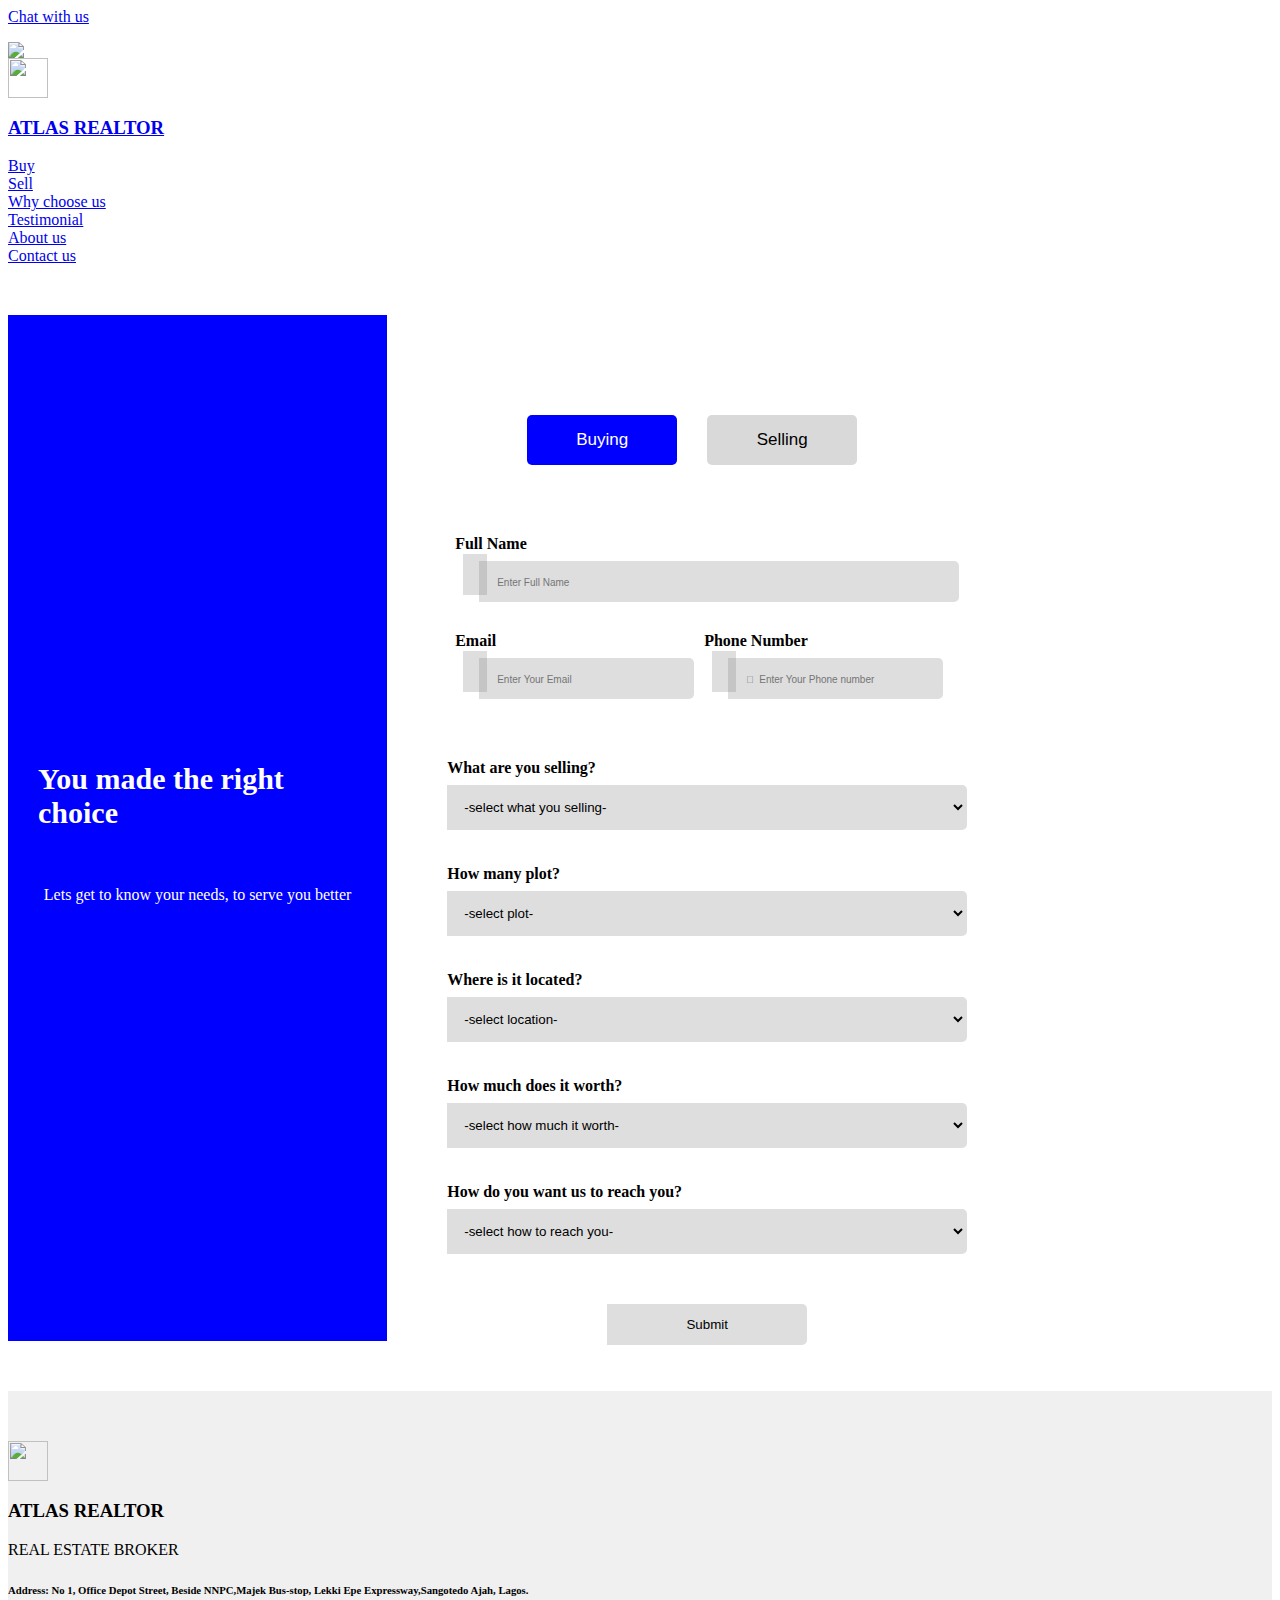
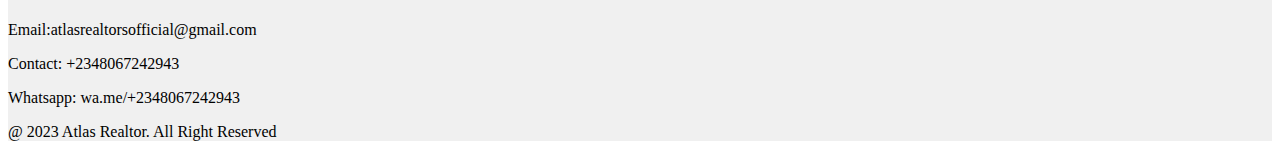
==== buy.html @ c1ed916a "Update buy.html" ====
<html>
    <head>
        <meta charset="UTF-8">
  <meta http-equiv="X-UA-Compatible" content="IE=edge">
  <meta name="viewport" content="width=device-width, initial-scale=1.0">
        <title>
    Atlas Real Estate Management Company
        </title>
        <link rel="icon" type="image/png" href="/assets/images/logo.PNG">
        <link rel="preconnect" href="https://fonts.googleapis.com">
<link rel="preconnect" href="https://fonts.gstatic.com" crossorigin>
<link href="https://fonts.googleapis.com/css2?family=Satisfy&display=swap" rel="stylesheet">
        <link rel="stylesheet" href="https://cdnjs.cloudflare.com/ajax/libs/font-awesome/6.1.2/css/all.min.css" 
        integrity="sha512-1sCRPdkRXhBV2PBLUdRb4tMg1w2YPf37qatUFeS7zlBy7jJI8Lf4VHwWfZZfpXtYSLy85pkm9GaYVYMfw5BC1A=="
         crossorigin="anonymous" 
        referrerpolicy="no-referrer" />
        <link href="assets/css/style.css" rel="stylesheet" type="text/css">
        <link rel="stylesheet" href="path/to/font-awesome/css/font-awesome.min.css">
        <link rel="preconnect" href="https://fonts.googleapis.com">
        <link rel="preconnect" href="https://fonts.gstatic.com" crossorigin>
        <link
          href="https://fonts.googleapis.com/css2?family=Monoton&family=Rubik:wght@300;400;500;600;700;800;900&display=swap"
          rel="stylesheet">
      
    <!--============ Boxicons ===============-->
    <link href='https://unpkg.com/boxicons@2.1.4/css/boxicons.min.css' rel='stylesheet'>



    </head>
    <body>




        <div class="chat">
            <a href="#"> <p class="chat-text">Chat with us</p></a>
              <a href="#"><img class="whatsapp-img" src="assets/images/whatsapp-icon-logo-8CA4FB831E-seeklogo.com.png" ></a>
          </div>  
        
          <div  class="scrollTop"><i class="fa-solid fa-chevron-up"></i></div>


<header>

  <a href="index.html"> <div class="logo-card">
    <img src="assets/images/logo.PNG" width="40">
<h3>ATLAS REALTOR</h3>
     </div> </a>


        

         <div class="menu-btns">
            <i class="fa-solid fa-bars open" width="50"></i>
             <i id="close" class="fa-solid fa-xmark hide" width="50"></i> 
           </div>
    
    
           <div id="menu-bar" class="slide">

            <div class="nav-link-card">
      
           
              <div class="nav-link">  <a href="buy.html">Buy</a></div>
             
              <div class="nav-link">  <a href="sell.html">Sell</a></div>
       
              <div class="nav-link">  <a href="index.html#services">Why choose us</a></div>

            <div class="nav-link">  <a href="index.html#testimonials">Testimonial</a></div>

            <div class="nav-link">  <a href="index.html#about">About us</a></div>
           
            <div  id="special-btn" class="nav-link"><a href="buy.html">Contact us</a></div>
          
            </div>
    

    </div>
    </header>
<section>

  <div class="contact-head">
<h2>You made the right choice</h2>
<p>Lets get to know your needs, to serve you better</p>

  </div>


<div class="form-container">

<div class="buy-sell-card">
  <button  class="buy-btn-form">Buying</button>
  <button id="submit-btn" class="sell-btn-form"><a href="sell.html">Selling</a></button>
  <div id="preloader">
    <div id="loader"></div>
  </div>
  
</div>




<form action="https://formsubmit.co/contactatlasrealtor@gmail.com" method="POST">
<input type="hidden" name="_subject" value="A CUSTOMER HAS A MESSAGE FOR YOU">
<input type="hidden" name="_next" value="https://atlsrealtors.com/thankyoucontact.html">


  <div class="personal-info-card">
   
  <div>
    <label for="name">Full Name</label><br><br>
     <i class="fa fa-user"></i>
<input type="text" name="FName" id="full-name"  placeholder="Enter Full Name" required>
   
  </div>

<div class="mail-phone-card">

  <div>
    <label for="email">Email</label><br><br>
 <i class="fa fa-envelope"></i>
<input type="text" name="Email"  id="Email" placeholder="Enter Your Email"  required>

  </div>

<div>
  <label for="name">Phone Number</label><br><br>
    <i class="fa fa-phone"></i>
    <input type="text" name="number" class="font-awesome"  id="number" placeholder="&#xf0e0;  Enter Your Phone number"  required>
</div>

</div>

  </div>

<div class="form-select-card">

  <div>
    <label for="what are you selling">What are you selling?</label><br><br>
    <select name="what-selling" class="what-selling">
        <option value="selection">-select what you selling-</option>
        <option value="land">Land</option>
        <option value="property">Property</option>
        <option value="land/property">Land/Property</option>
      </select>
        </div>

        <div>
          <label for="plot">How many plot?</label><br><br>
          <select name="plot" class="plot">
              <option value="selection">-select plot-</option>
              <option value="one-plot">One plot</option>
              <option value="two-plot">Two plots</option>
              <option value="one-acre">One acre</option>
              <option value="other">Other</option>
            </select>
              </div>


              <div>
                <label for="location">Where is it located?</label><br><br>
                <select name="location" class="location">
                    <option value="selection">-select location-</option>
                    <option value="lagos">Lagos</option>
                    <option value="abuja">Abuja</option>
                    <option value="ogun">Ogun</option>
                    <option value="other">Other</option>
                   
                  </select>
                    </div>


                    <div>
                      <label for="worth">How much does it worth?</label><br><br>
                      <select name="worth" class="worth">
                          <option value="selection">-select how much it worth-</option>
                          <option value="500k or less">500K 0r less</option>
                          <option value="N500K-N2.5M">N500K - N2.5M</option>
                          <option value="N2.5K-N7.5M">N2.5K - N7.5M</option>
                          <option value="Other">Other</option>
                        
                        </select>
                          </div>


                                <div>
                                  <label for="reach you">How do you want us to reach you?</label><br><br>
                                  <select name="reach-you" class="reach-you">
                                      <option value="selection">-select how to reach you-</option>
                                      <option value="phone">Phone</option>
                                      <option value="email">Email</option>
                                      <option value="both">Both</option>
                                      
                                    </select>
                                      </div>
            
        

            
</div> 
              <input type="submit" value="Submit" />


</form>

</div>
</section>

 
<footer>

    <div class="foot-mother">
<div class="foot-right">
    <div class="foot-logo-card">

      <img src="assets/images/logo.PNG" width="40">

        <span>
         <h3>ATLAS REALTOR</h3>
        <p>REAL ESTATE BROKER</p>
      </span>
    
    </div>

        <h6>Address: No 1, Office Depot Street, Beside NNPC,Majek Bus-stop, Lekki Epe Expressway,Sangotedo Ajah, Lagos.</h6>
  
</div>

    <div class="foot-contact-card">
        <p>Email:atlasrealtorsofficial@gmail.com</p>
        <p>Contact: +2348067242943</p>
        <p>Whatsapp: wa.me/+2348067242943</p>
        <span>
          <i class="fa-brands fa-square-instagram"></i>
          <i class="fa-brands fa-facebook"></i>
        </span>
    </div>

    </div>
<p class="copyright">@ 2023 Atlas Realtor. All Right Reserved</p>
</footer>


<style>

  

:root {
	--color-bg:#0073E3;
	--color-light-blue: #B0D7FD;
	--color-lighter-blue: #DEEBF8;
	--color-grey: #D9D9D9;
	--color-light-grey: #A7A9AB;
	--color-white:white;
	--color-black: #161B1F;

	--box-shadow: 0px 4px 15px 5px rgba(0, 0, 0, 0.05);
  }
  


*{
  box-sizing: border-box;
}



section{
  padding:50px 0 50px 0;
}

.contact-head{
background-color:blue;
padding:50px 30px 50px 30px;
color:white;
display:flex;
flex-direction: column;
justify-content: center;
align-items: center;
}

.contact-head p{

padding:15px 0 0 0;

}

.contact-head h2{

font-size: 30px;

}


.buy-sell-card{
display:flex;
justify-content: space-between;
padding:50px 30px 20px 30px;
align-items: center;
gap:30px;
}

.buy-sell-card a{
text-decoration: none;
}




.buy-sell-card button{
border:1px solid rgba(0, 0, 0, 0);
width:150px;
text-align: center;
height: 50px;
color:white;
border-radius: 5px;
font-size: 17px;
}

.buy-btn-form{
background-color:blue;

}

.sell-btn-form{
background-color:var(--color-grey);

}

.buy-btn-form a, .sell-btn-form a{
  font-size: 17px;
color:white;
}


.sell-btn-form a{
color:black;
}

.sell-btn-form:hover{
  background-color: blue;

}

.sell-btn-form a:hover{
  background-color: blue;
color:white;
}


form{
padding:20px 0 20px 0;
display:flex;
flex-direction: column;
justify-content: center;
align-items: center;
}


form label{
  font-weight: bold;
}




input[type=text], select{
  width:280;
 padding: 12px;
  position:relative;
  top:-10px;
  background-color:rgba(128, 128, 128, 0.26);
  border:1px solid #cccccc00;
  border-top-left-radius: 0;
  border-bottom-left-radius: 0;
  border-top-right-radius: 5px;
  border-bottom-right-radius: 5px;
  resize: vertical;
  display:inline-block;
}




input[type=submit]{
  width:320;
 padding: 12px;
  position:relative;
  top:20px;
  background-color:rgba(128, 128, 128, 0.26);
  border:1px solid #cccccc00;
  border-top-left-radius: 0;
  border-bottom-left-radius: 0;
  border-top-right-radius: 5px;
  border-bottom-right-radius: 5px;
  resize: vertical;
  display:inline-block;
  
}


input::placeholder{
position:relative;
left:5px;
font-size:10px;
}




.form-select-card{
display:flex;
flex-direction: column;
padding-top:10px;
gap:25px;
}




.personal-info-card div{
padding-bottom:20px;
}

.personal-info-card div i{
min-width:40px;
text-align: center;
color:blue;
padding:12px;
background-color:rgba(128, 128, 128, 0.26);
position:relative;
top:-8px;
left:4px;


}




select {
  width:320px;
  height:45px;
  padding:10px;
position:relative;
top:-10px;
}

label{
padding-bottom:10px;
}


footer{
  padding-top:50px;
  background-color:rgba(128, 128, 128, 0.116);
}


/* MEDIA QUERY */


@media (min-width: 768px) {

  .buy-sell-card{
display:flex;
justify-content: center;
align-items: center;
padding:50px 30px 20px 30px;
}

.buy-sell-card span{
border:1px solid rgba(0, 0, 0, 0);
width:140px;
text-align: center;
line-height:2.5;
}

input[type=text], select{
  width:480;
 padding: 12px;
  position:relative;
  top:-10px;
  background-color:rgba(128, 128, 128, 0.26);
  border:1px solid #cccccc00;
  border-top-left-radius: 0;
  border-bottom-left-radius: 0;
  border-top-right-radius: 5px;
  border-bottom-right-radius: 5px;
  resize: vertical;
  display:inline-block;
}




input[type=submit]{
  width:200;
 padding: 12px;
  position:relative;
  top:40px;
  background-color:rgba(128, 128, 128, 0.26);
  border:1px solid #cccccc00;
  border-top-left-radius: 0;
  border-bottom-left-radius: 0;
  border-top-right-radius: 5px;
  border-bottom-right-radius: 5px;
  resize: vertical;
  display:inline-block;
  
}


.mail-phone-card{
display:flex;
gap:10px;
}



.mail-phone-card input{
width:215px;
}

select {
  width:520px;
 
}

}

@media (min-width: 1024px) {

 section{
  display:flex;
gap:60px;
 

 }


.contact-head{
background-color:blue;
padding:50px 30px 50px 30px;
color:white;
display:flex;
flex-direction: column;
justify-content: center;
align-items: center;
width:30%;
}


.contact-head p,h1{
position:relative;


}
.form-container{
justify-content: center;
}

.buy-sell-card{
  padding-bottom:50px;
  padding-top:100px;
}




}



@media (min-width: 1321px) {

  input[type=text], select{
  width:680;
 padding: 12px;
  position:relative;
  top:-10px;
  background-color:rgba(128, 128, 128, 0.26);
  border:1px solid #cccccc00;
  border-top-left-radius: 0;
  border-bottom-left-radius: 0;
  border-top-right-radius: 5px;
  border-bottom-right-radius: 5px;
  resize: vertical;
  display:inline-block;
}




input[type=submit]{
  width:200;
 padding: 12px;
  position:relative;
  top:40px;
  background-color:rgba(128, 128, 128, 0.26);
  border:1px solid #cccccc00;
  border-top-left-radius: 0;
  border-bottom-left-radius: 0;
  border-top-right-radius: 5px;
  border-bottom-right-radius: 5px;
  resize: vertical;
  display:inline-block;
  
}

.mail-phone-card input{
width:315px;
}

select {
  width:720px;
 
}



}

</style>

<script>
  /*PRELOADER */
const submitBtn = document.getElementById('submit-btn'); 
const preloader = document.getElementById('preloader'); 

submitBtn.addEventListener('click', () => {
 preloader.style.display = 'block'; 

// show the preloader // call your API or perform any time-consuming operation here
setTimeout(function()
{ preloader.style.display = 'none';
// hide the preloader
}, 5000); // simulate a 5-second delay
});

/*PRELOADER */
</script>

 <script src="assets/js/main.js"></script>
    </body>
</html>
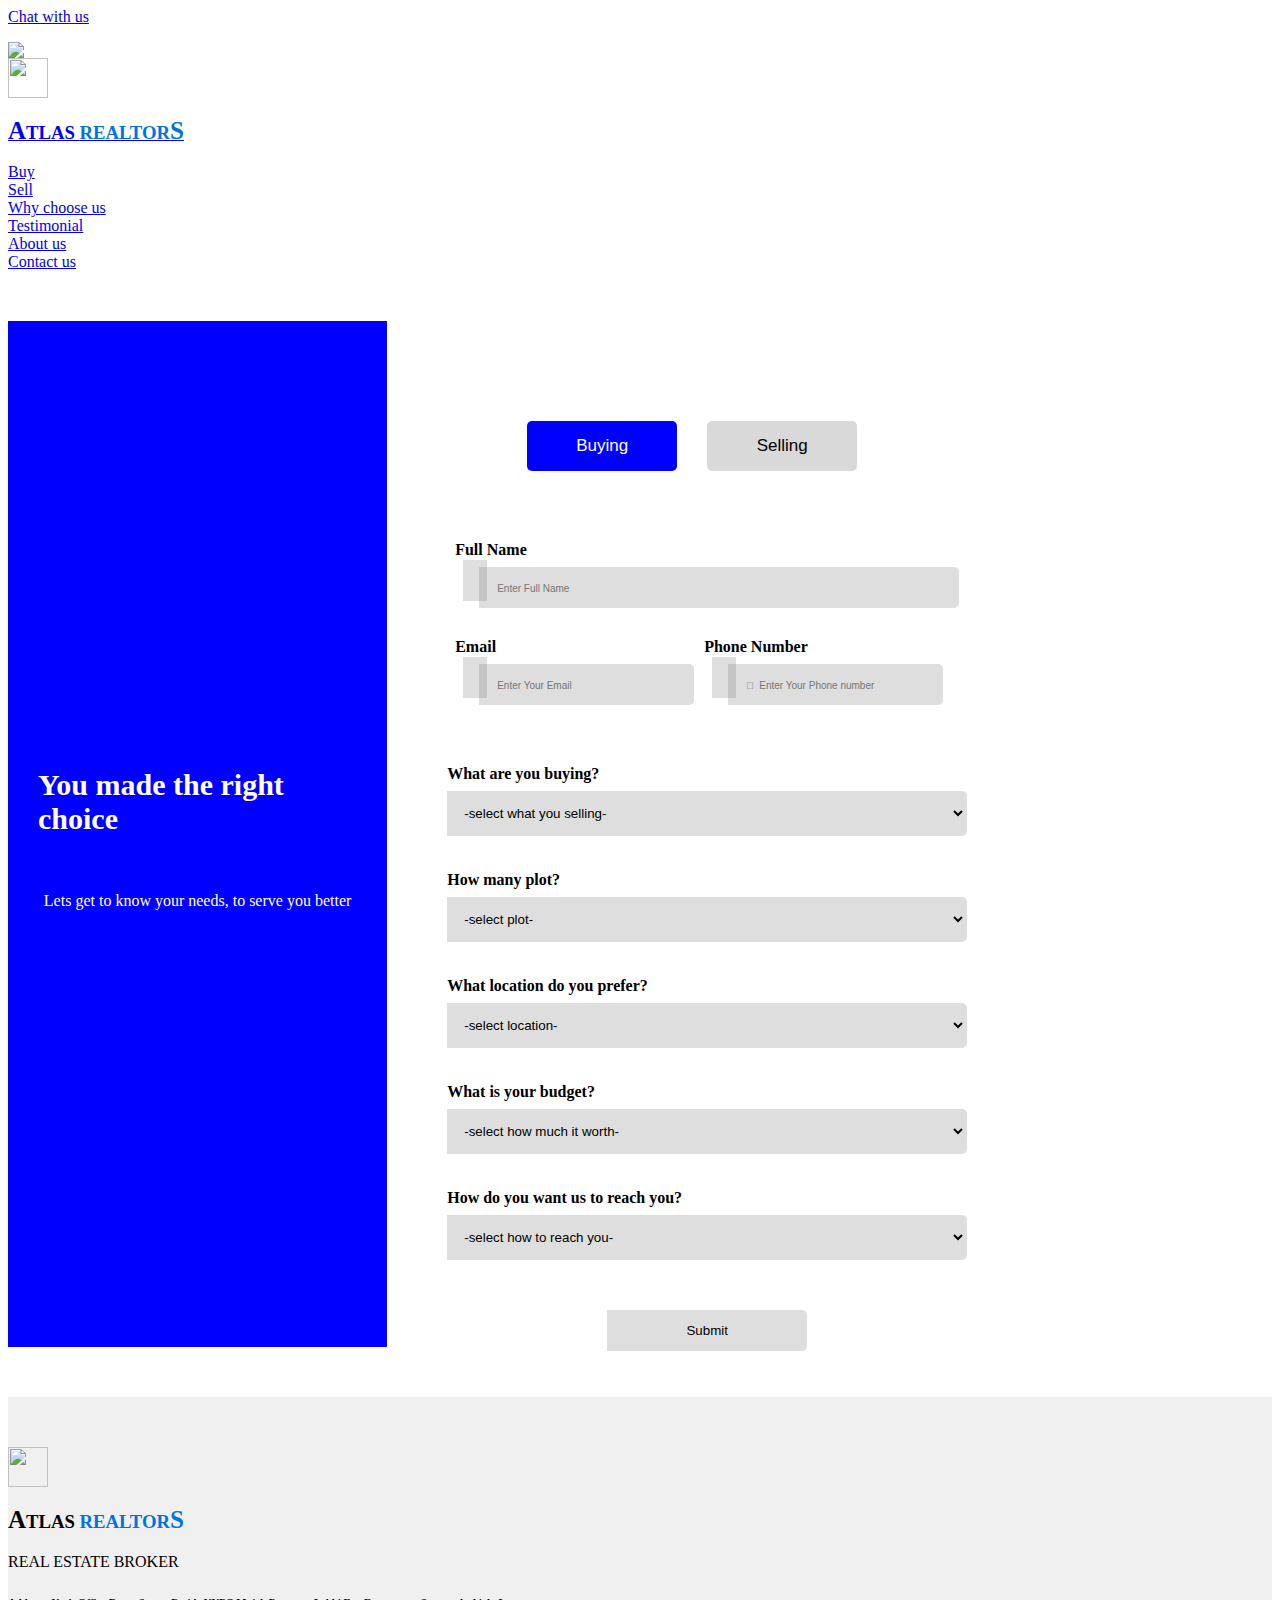
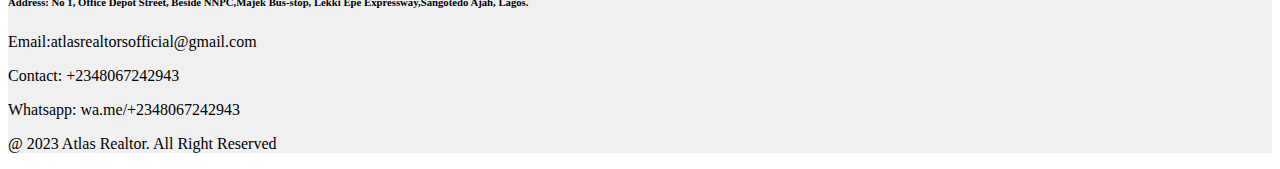
==== commit 0ac5cfb4: "Update buy.html" ====
--- a/buy.html
+++ b/buy.html
@@ -45,7 +45,7 @@
 
   <a href="index.html"> <div class="logo-card">
     <img src="assets/images/logo.PNG" width="40">
-<h3>ATLAS REALTOR</h3>
+    <h3><span style="font-size: 25PX;">A</span>TLAS <span style="color: #0073E3;">REALTOR<span style="font-size: 25PX;">S</span></span></h3>
      </div> </a>
 
 
@@ -102,9 +102,7 @@
 
 
 
-<form action="https://formsubmit.co/contactatlasrealtor@gmail.com" method="POST">
-<input type="hidden" name="_subject" value="A CUSTOMER HAS A MESSAGE FOR YOU">
-<input type="hidden" name="_next" value="https://atlsrealtors.com/thankyoucontact.html">
+<form action="">
 
 
   <div class="personal-info-card">
@@ -138,7 +136,7 @@
 <div class="form-select-card">
 
   <div>
-    <label for="what are you selling">What are you selling?</label><br><br>
+    <label for="what are you selling">What are you buying?</label><br><br>
     <select name="what-selling" class="what-selling">
         <option value="selection">-select what you selling-</option>
         <option value="land">Land</option>
@@ -160,7 +158,7 @@
 
 
               <div>
-                <label for="location">Where is it located?</label><br><br>
+                <label for="location">What location do you prefer?</label><br><br>
                 <select name="location" class="location">
                     <option value="selection">-select location-</option>
                     <option value="lagos">Lagos</option>
@@ -173,7 +171,7 @@
 
 
                     <div>
-                      <label for="worth">How much does it worth?</label><br><br>
+                      <label for="worth">What is your budget?</label><br><br>
                       <select name="worth" class="worth">
                           <option value="selection">-select how much it worth-</option>
                           <option value="500k or less">500K 0r less</option>
@@ -218,7 +216,7 @@
       <img src="assets/images/logo.PNG" width="40">
 
         <span>
-         <h3>ATLAS REALTOR</h3>
+          <h3><span style="font-size: 25PX;">A</span>TLAS <span style="color: #0073E3;">REALTOR<span style="font-size: 25PX;">S</span></span></h3>
         <p>REAL ESTATE BROKER</p>
       </span>
     
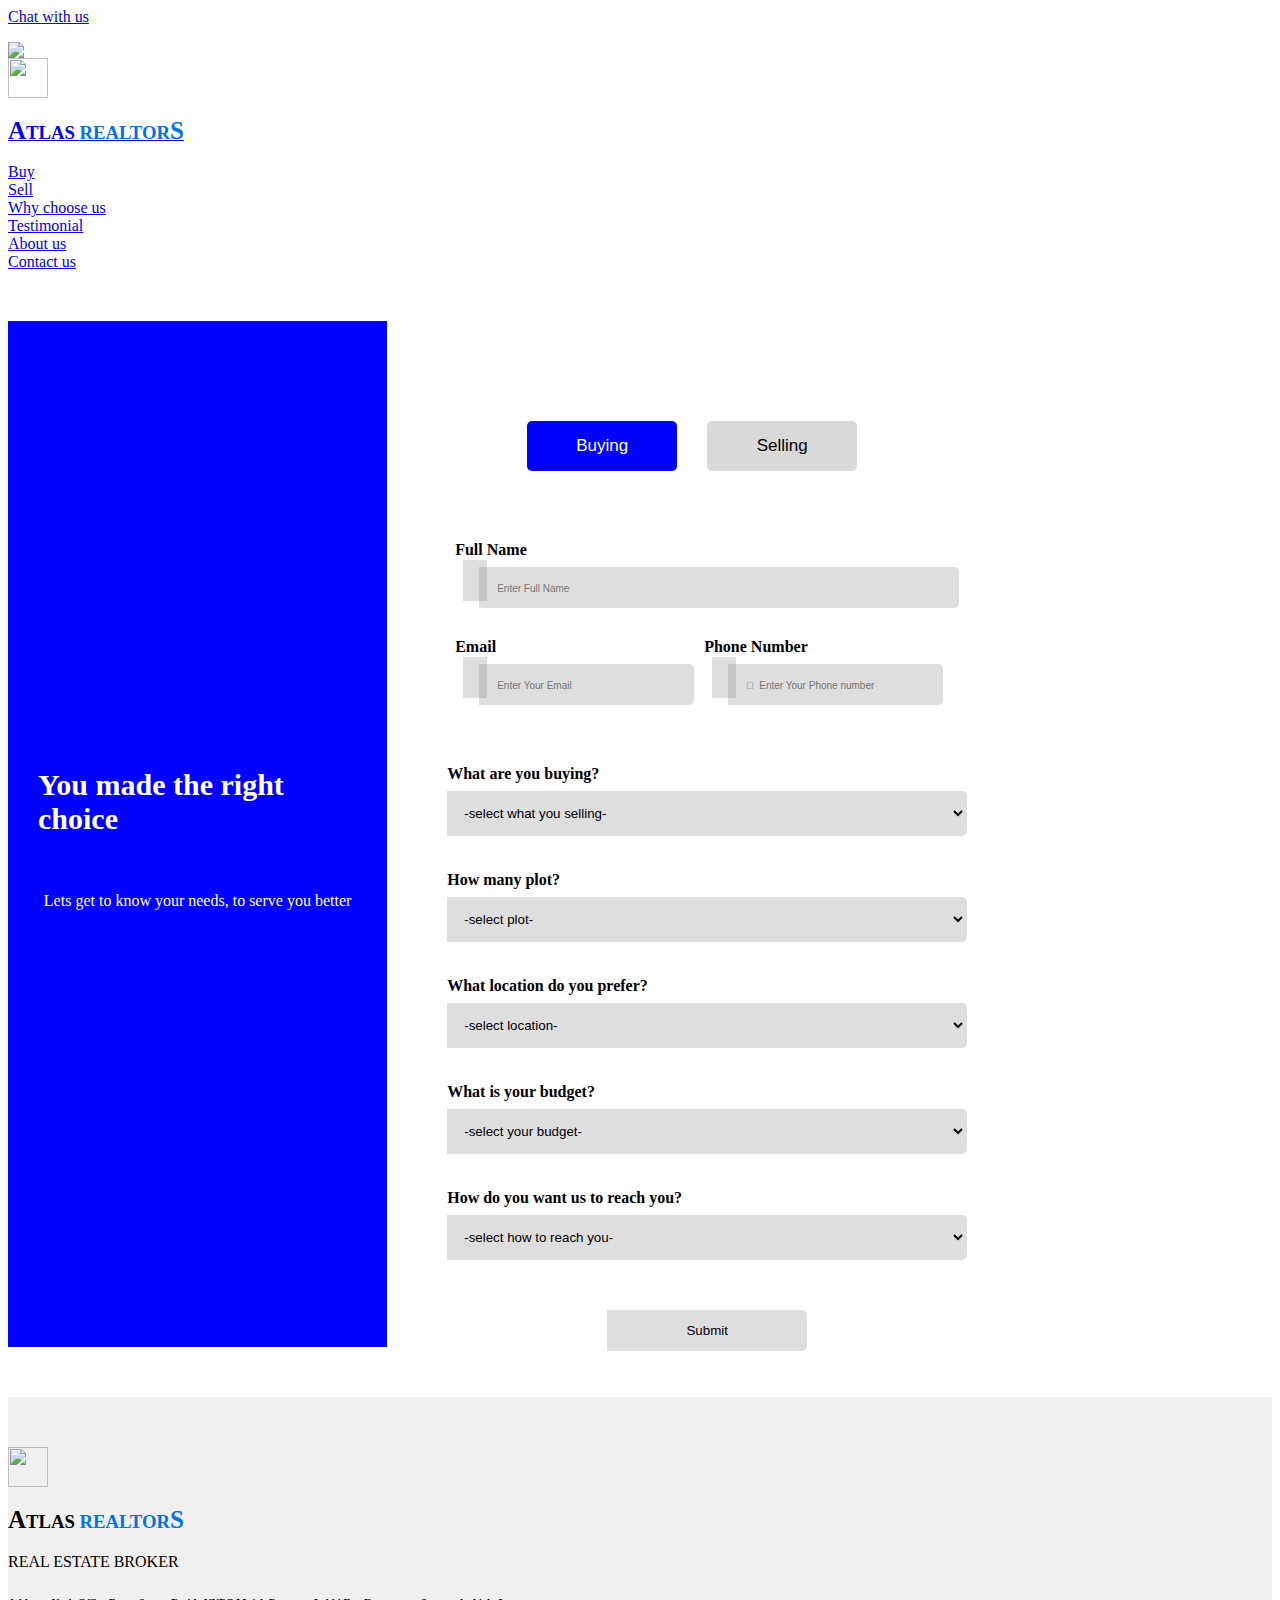
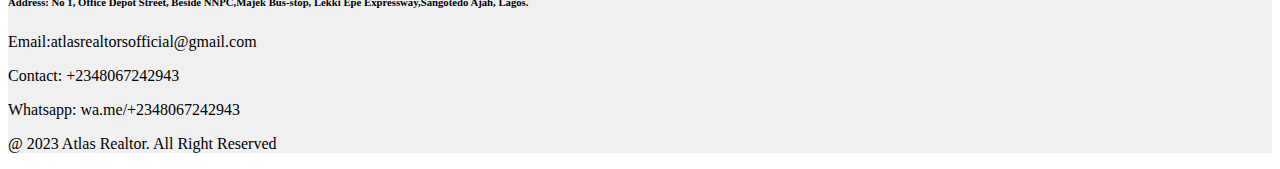
==== commit 5a7d1515: "Update buy.html" ====
--- a/buy.html
+++ b/buy.html
@@ -102,8 +102,8 @@
 
 
 
-<form action="">
-
+ <form action="https://formsubmit.co/contactatlasrealtor@gmail.com" method="POST">
+<input type="hidden" name="_subject" value="A CUSTOMER JUST FILLED THE BUY FORM ">
 
   <div class="personal-info-card">
    
@@ -173,7 +173,7 @@
                     <div>
                       <label for="worth">What is your budget?</label><br><br>
                       <select name="worth" class="worth">
-                          <option value="selection">-select how much it worth-</option>
+                          <option value="selection">-select your budget-</option>
                           <option value="500k or less">500K 0r less</option>
                           <option value="N500K-N2.5M">N500K - N2.5M</option>
                           <option value="N2.5K-N7.5M">N2.5K - N7.5M</option>
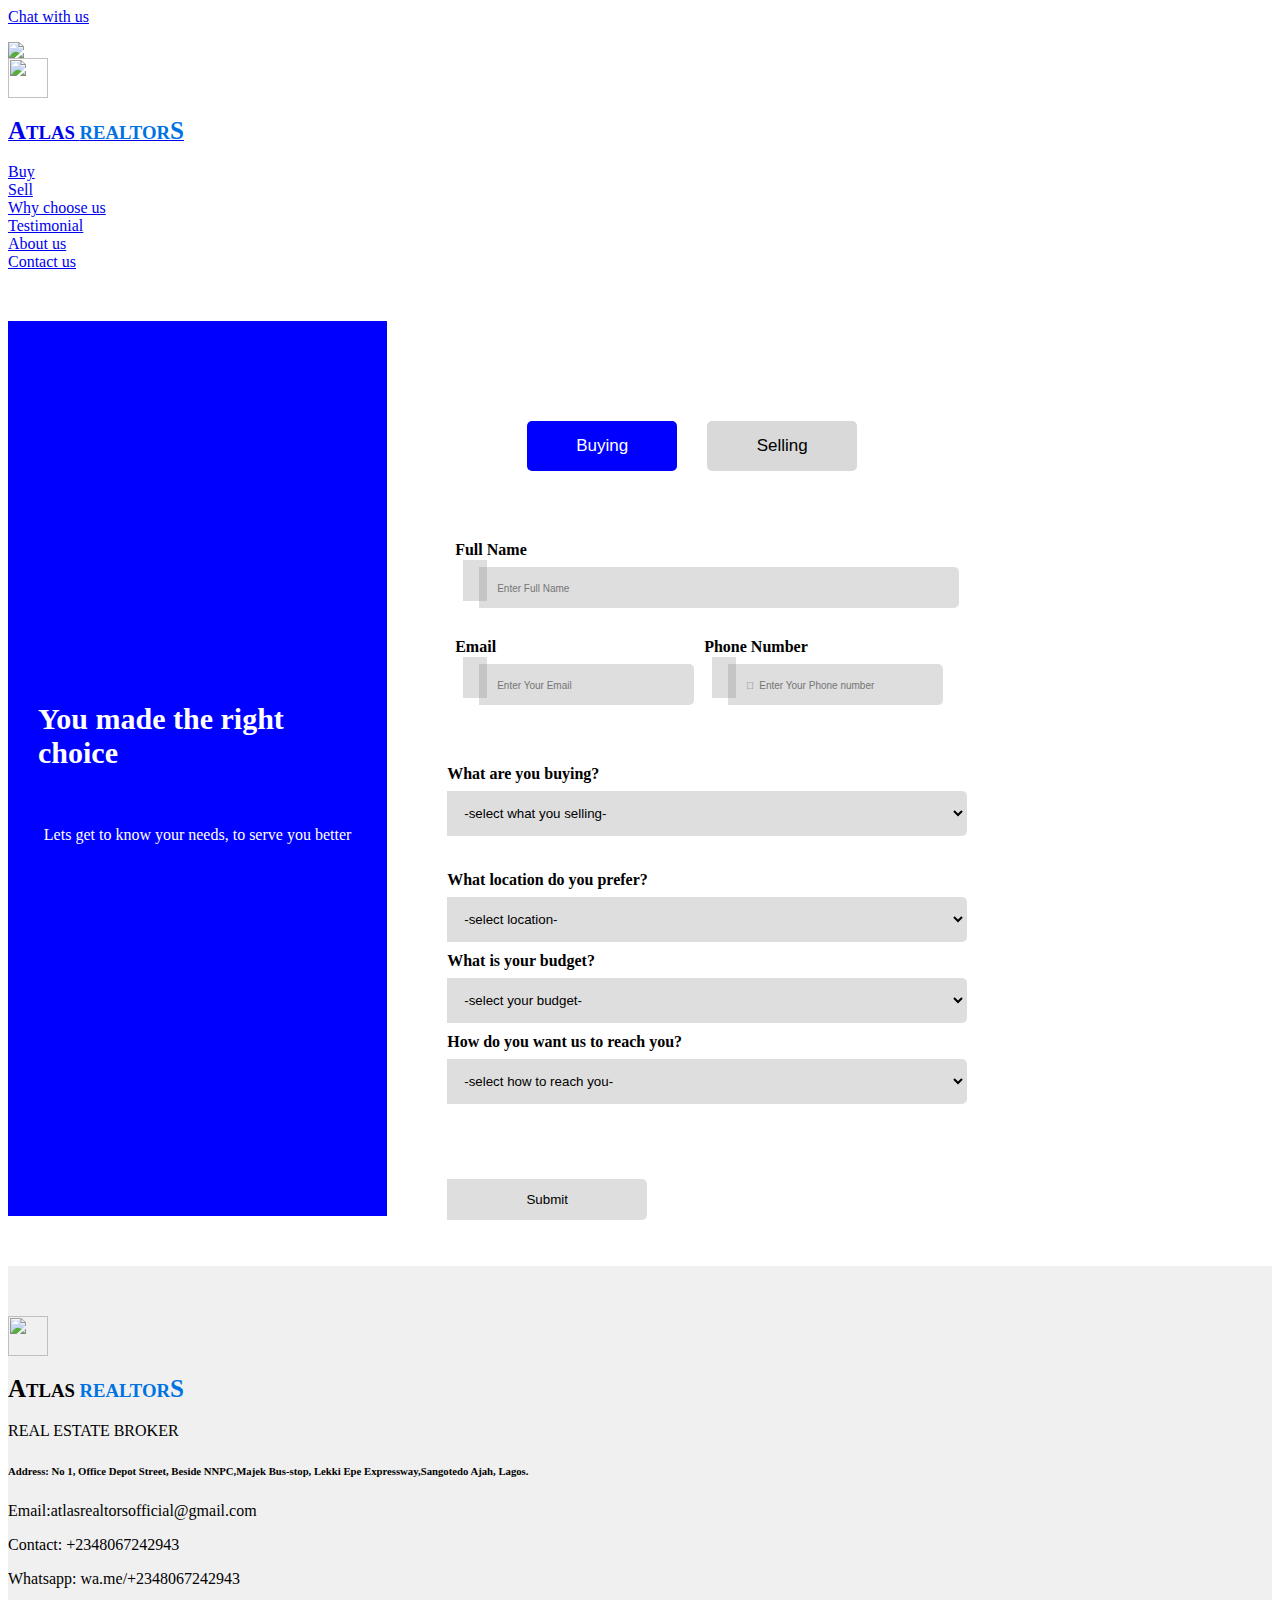
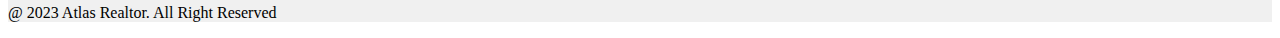
==== commit a7665ee6: "Update buy.html" ====
--- a/buy.html
+++ b/buy.html
@@ -26,6 +26,24 @@
     <link href='https://unpkg.com/boxicons@2.1.4/css/boxicons.min.css' rel='stylesheet'>
 
 
+	<!-- Meta Pixel Code -->
+<script>
+!function(f,b,e,v,n,t,s)
+{if(f.fbq)return;n=f.fbq=function(){n.callMethod?
+n.callMethod.apply(n,arguments):n.queue.push(arguments)};
+if(!f._fbq)f._fbq=n;n.push=n;n.loaded=!0;n.version='2.0';
+n.queue=[];t=b.createElement(e);t.async=!0;
+t.src=v;s=b.getElementsByTagName(e)[0];
+s.parentNode.insertBefore(t,s)}(window, document,'script',
+'https://connect.facebook.net/en_US/fbevents.js');
+fbq('init', '565066428895745');
+fbq('track', 'PageView');
+</script>
+<noscript><img height="1" width="1" style="display:none"
+src="https://www.facebook.com/tr?id=565066428895745&ev=PageView&noscript=1"
+/></noscript>
+<!-- End Meta Pixel Code -->    
+	    
 
     </head>
     <body>
@@ -137,29 +155,21 @@
 
   <div>
     <label for="what are you selling">What are you buying?</label><br><br>
-    <select name="what-selling" class="what-selling">
+    <select name="what-selling" class="what-selling" required>
         <option value="selection">-select what you selling-</option>
         <option value="land">Land</option>
         <option value="property">Property</option>
-        <option value="land/property">Land/Property</option>
+      
       </select>
         </div>
 
         <div>
-          <label for="plot">How many plot?</label><br><br>
-          <select name="plot" class="plot">
-              <option value="selection">-select plot-</option>
-              <option value="one-plot">One plot</option>
-              <option value="two-plot">Two plots</option>
-              <option value="one-acre">One acre</option>
-              <option value="other">Other</option>
-            </select>
-              </div>
+          
 
 
               <div>
                 <label for="location">What location do you prefer?</label><br><br>
-                <select name="location" class="location">
+                <select name="location" class="location" required>
                     <option value="selection">-select location-</option>
                     <option value="lagos">Lagos</option>
                     <option value="abuja">Abuja</option>
@@ -172,7 +182,7 @@
 
                     <div>
                       <label for="worth">What is your budget?</label><br><br>
-                      <select name="worth" class="worth">
+                      <select name="worth" class="worth" required>
                           <option value="selection">-select your budget-</option>
                           <option value="500k or less">500K 0r less</option>
                           <option value="N500K-N2.5M">N500K - N2.5M</option>
@@ -185,7 +195,7 @@
 
                                 <div>
                                   <label for="reach you">How do you want us to reach you?</label><br><br>
-                                  <select name="reach-you" class="reach-you">
+                                  <select name="reach-you" class="reach-you" required>
                                       <option value="selection">-select how to reach you-</option>
                                       <option value="phone">Phone</option>
                                       <option value="email">Email</option>
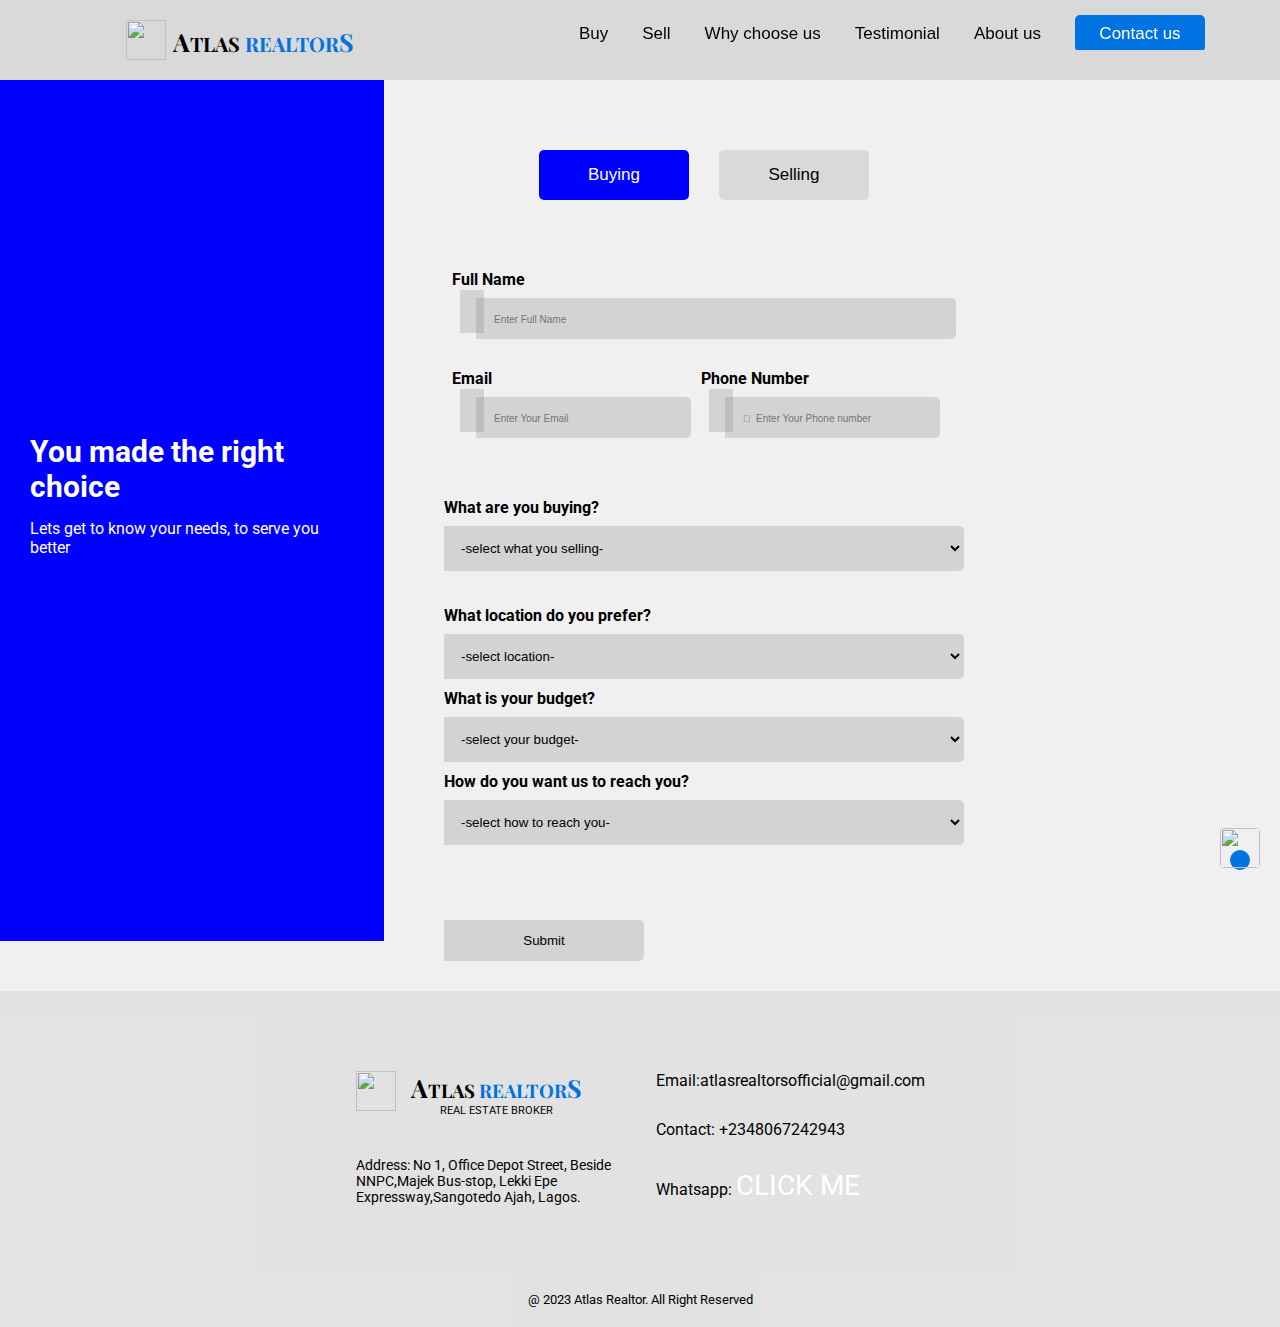
==== commit 745f9d20: "Update buy.html" ====
--- a/buy.html
+++ b/buy.html
@@ -52,9 +52,10 @@
 
 
         <div class="chat">
-            <a href="#"> <p class="chat-text">Chat with us</p></a>
-              <a href="#"><img class="whatsapp-img" src="assets/images/whatsapp-icon-logo-8CA4FB831E-seeklogo.com.png" ></a>
-          </div>  
+        <a href="#"> <p class="chat-text">Chat with us</p></a>
+          <a href="http://wa.me/2348067242943"><img class="whatsapp-img" src="assets/images/what (2).PNG" ></a>
+      </div>  
+
         
           <div  class="scrollTop"><i class="fa-solid fa-chevron-up"></i></div>
 
@@ -236,16 +237,15 @@
   
 </div>
 
-    <div class="foot-contact-card">
-        <p>Email:atlasrealtorsofficial@gmail.com</p>
-        <p>Contact: +2348067242943</p>
-        <p>Whatsapp: wa.me/+2348067242943</p>
-        <span>
-          <i class="fa-brands fa-square-instagram"></i>
-          <i class="fa-brands fa-facebook"></i>
-        </span>
-    </div>
-
+   <div class="foot-contact-card">
+          <p>Email:atlasrealtorsofficial@gmail.com</p>
+          <p>Contact: +2348067242943</p>
+          <p>Whatsapp:  <a href="http://wa.me/2348067242943">  CLICK ME </a></p>
+          <span>
+           <a href="https:www.instagram.com/atlasrealtorsofficial?igshid=ZDdkNTZiNTM=" <i class="fa-brands fa-square-instagram"></i></a>
+           <a href="https:www.facebook.com/Adekoyzcreative?mibextid=ZbWKwL" <i class="fa-brands fa-facebook"></i></a>
+          </span>
+      </div>
     </div>
 <p class="copyright">@ 2023 Atlas Realtor. All Right Reserved</p>
 </footer>
--- a/assets/css/style.css
+++ b/assets/css/style.css
@@ -0,0 +1,1341 @@
+
+@import url('https://fonts.googleapis.com/css2?family=Playfair+Display:ital,wght@0,400;0,500;0,600;0,700;0,800;1,400&family=Roboto:ital,wght@0,100;0,300;0,400;1,300&display=swap');
+
+/*
+font-family: 'Playfair Display', serif;
+font-family: 'Roboto', sans-serif;
+
+
+ */
+
+
+
+:root {
+	--color-bg:#0073E3;
+	--color-light-blue: #B0D7FD;
+	--color-lighter-blue: #DEEBF8;
+	--color-grey: #D9D9D9;
+	--color-light-grey: #A7A9AB;
+	--color-white:white;
+	--color-black: #161B1F;
+
+	--box-shadow: 0px 4px 15px 5px rgba(0, 0, 0, 0.05);
+  }
+  
+
+   /* PRELOADER STYLE RULES */
+  #preloader { 
+	display: none;
+	 position: fixed; 
+	 top: 0;
+	  left: 0; 
+	  width: 100%; 
+	  height: 100%;
+	  background: rgba(46, 40, 40, 0.7);
+	   }
+   #loader {
+	 position: absolute;
+	  top: 50%; left: 50%;
+	   transform: translate(-50%, -50%);
+		border: 8pxsolid #f3f3f3;
+		 border-top: 8px solid #3498db; 
+	border-radius: 50%;
+	 width: 60px;
+	 height: 60px; 
+  animation: spin 2s linear infinite; 
+  } 
+  
+  @keyframes spin
+   {
+	 0% { transform: rotate(0deg); } 
+	 100% { transform: rotate(360deg); } 
+	}
+
+	/*END OF PRE LOADER STYLE RULES*/
+
+
+*{
+  margin:0px;
+  padding:0px;
+  scroll-behavior: smooth;
+
+ }
+
+a{
+	text-decoration: none;
+	color: inherit;
+}
+
+ h1{
+	font-family: 'Playfair Display', serif;
+	color:var(--color-bg);
+	font-size: 35px;
+ }
+ body {
+	font-family: 'Roboto', sans-serif;
+
+  scroll-behavior: smooth;
+
+transition: 0.4s;
+background-color: #b4b5b634;
+}
+
+
+
+  .theme__toggle {
+	position: absolute;
+	top: 1.5rem;
+	right: 6rem;
+	font-size: 2rem;
+	cursor: pointer;
+	transition: 0.4s;
+	color:var(--color-purple);
+  }
+  
+  
+  
+.home-social{
+	 position:fixed;
+   top:30%;
+	display:flex;
+	flex-direction:column;
+	gap:20px;
+	right:5px;
+	 z-index: 99999;
+}
+
+.home-social i,a{
+	font-size:28px;
+	color: var(--color-white);
+}
+
+
+/* WHATSAPP FIXED ICON */
+.chat{
+    position:fixed;
+     top:93%;
+     display:flex;
+     justify-content:right;
+     align-items:right;
+    right:20px;
+    z-index: 99999;
+    
+    }
+    
+    .chat-text{
+    background-color:white;
+    width:110px;
+    text-align:center;
+    border-radius:8px;
+    line-height:1.7;
+    font-weight:500;
+     height:27px;
+     display:none;
+  
+    }
+    
+    .whatsapp-img{
+    border-radius:10%;
+    height:40px;
+     width:40px;
+    margin-top:-9px;
+    animation: scaleUp 3s ease-in-out infinite;
+    }
+  
+
+    @keyframes scaleUp {
+ 
+        0%,
+        100% { transform: translateY(0) scale(1); }
+        
+        50% { transform: translateY(-5px) scale(1.05);}
+        
+        }
+/* WHATSAPP FIXED ICON */
+
+
+
+.scrollTop{
+  position:fixed;
+  bottom:30px;
+  right:30px;
+  background-color: #0073E3;
+  color: white;
+  cursor: pointer;
+  transition: all 0.5s ease 0s;
+  z-index: 9999;
+  padding: 10px;
+  border-radius:30px;
+}
+
+ /* END OF  SCROLL TO TOP STYLE RULES */
+  
+
+
+header{
+background-color:var(--color-grey);
+display: flex;
+padding:15px;
+position: fixed;
+width: 100%;
+z-index: 9;
+text-align: center;
+	justify-content:center;
+}
+
+
+header a{
+color: black;
+}
+
+
+.logo-card img{
+width:40px;
+position:relative;
+top:5px;
+}
+
+
+.logo-card{
+	display: flex;
+	text-align: center;
+	justify-content:center;
+gap:7px;
+padding-bottom:10px;
+}
+
+
+
+.logo-card  h3{
+	position:relative;
+	top:10px;
+	font-family: 'Playfair Display', serif;
+	font-size: 20px;
+	}
+
+.menu-btns{
+ position:absolute;
+left:10px;
+  z-index:1;
+ top:25px;
+	width:30px;
+	height:30px;
+	color: black;
+	text-align:center;
+	display:flex;
+	justify-content:center;
+}
+
+.menu-btns i{
+	font-size:30px;
+	
+   }
+
+
+#menu-bar{
+display:flex;
+flex-direction:column; 
+position:absolute;
+background-color: var(--color-grey);
+
+height:300px;
+transition: all 0.4s ease;
+top:63;
+width:100%;
+gap:20px;
+ right:0px;
+ z-index:4;
+  overflow:hidden;
+ text-align:left;
+ box-shadow:  0 1px 0  rgba(128, 128, 128, 0.452);
+}
+
+.nav-link a{
+ text-decoration:none;
+color: black;
+ font-weight:500;
+ font-size:14px;
+}
+
+
+
+.nav-link{
+ display:flex;
+flex-direction:column;
+ position:relative;
+ top:5px;
+ margin:25px;
+	font-weight:bold;
+	font-family: 'Orbitron', sans-serif;
+	left:-10px;
+}
+
+#special-btn{
+background-color:var(--color-bg);
+color:white;
+width:130px;
+text-align: center;
+line-height: 2.2;
+color:white;
+border-radius:5px;
+}
+
+#special-btn a{
+	color:white;
+	}
+	
+
+.slide{
+left:-100%;
+}
+
+
+.hide{
+visibility:hidden;
+z-index:1;
+}
+
+.open{
+position:absolute;
+
+}
+
+
+/* HOME STYLE RULES */
+
+.home{
+  padding-bottom:10px;
+  display: flex;
+  flex-direction: column;
+  justify-content: center;
+  align-items: center;
+}
+
+.smallie{
+width: 100%;
+overflow: hidden;
+height:100vh;
+	
+}
+
+.home-img{
+	width:100%;
+	position: relative;
+top:60px;
+	filter: brightness(35%);
+	animation:zoomInOut 15s linear infinite;
+}
+
+
+
+
+
+
+.home-text{
+position:absolute;
+z-index: 2;
+top:170px;
+color:var(--color-white);
+margin:20px;
+}
+
+.home-text h1{
+	padding:20px 0 20px 0;
+	font-size:32px;
+	color:var(--color-white);
+	}
+
+
+
+.home-text h3{
+	font-size: 15px;
+	font-weight: 300;
+	}
+	
+
+	
+
+.btn-card{
+padding:30px 0 30 0;
+display:flex;
+gap:20px;
+color:var(--color-black);
+}
+
+.btn-card button {
+	line-height:2.5;
+	width:70px;
+	background-color: var(--color-light-blue);
+	border:none;
+	color:var(--color-black);
+	border-radius: 5px;
+	}
+	
+	.btn-card .whitty{
+		background-color:var(--color-white);
+	}
+
+.btn-card a{
+	color:var(--color-black);
+	font-size:15px;
+}
+	
+	
+.home-call{
+width: 90%;
+background-color: var(--color-bg);
+text-align: center;
+line-height: 2.2;
+border-radius: 5px;
+margin:5px;
+
+}
+
+
+.home-call a{
+	font-size:18px;
+	}
+	
+
+/*what-we-do  STYLE RULES */
+
+.what-we-do{
+padding:20px;
+display:flex ;
+flex-direction: column;
+align-items:center;
+justify-content: center;
+}
+
+
+.what-we-do h1{
+	padding-bottom:20px;
+	color: var(--color-bg);
+	}
+	
+.what-we-do .do-p{
+	text-align: center;
+	}
+	
+
+	.what-we-do-card{
+
+border:2px solid rgba(128, 128, 128, 0.068);
+width: 250px;
+height:200px;
+position:relative;
+padding: 30px 15px 10px 30px;
+	}
+
+
+
+
+.what-we-do-card h3{
+font-size:17px;
+padding:10px 0 0px 0;
+}
+
+.what-we-do-card p{
+	font-size:14px;
+	padding:10px 0 10px 0px;
+	}
+
+	.what-we-do-card i{
+		font-size:35px;
+		color:#0073E3;
+		background-color:#0071e34f;
+		padding:10px;
+		}
+
+		.what-we-do-card .arrow{
+			font-size:15px;
+			color:#0073E3;
+			background-color:transparent;
+			padding:5px;
+			}
+	
+
+	.what-we-do-mother{
+display:flex;
+flex-direction: column;
+gap:50px;
+padding-top:40px;
+padding-bottom:40px;
+justify-content:center;
+align-items: center;
+	}
+
+	.what-we-do-mother button{
+		border:none;
+		font-size: 17px;
+		color: #0073E3;
+		font-weight:bold;
+			}
+		
+
+/* Achievements STYLE RULES */
+.achievements{
+	display:flex;
+	flex-direction: column;
+	justify-content:center;
+	background-color: var(--color-grey);
+	padding:30px;
+	gap:30px;
+	
+}
+
+.achievements span{
+	display:flex;
+	flex-direction: column;
+	justify-content:center;
+	text-align: center;
+}
+
+.achievements span p{
+	font-size:17px;
+	padding:5px 0 0 0;
+}
+
+.achievements h4{
+	font-size:22px;
+	padding:5px 0 0 0;
+}
+
+
+
+/*Testimonial  STYLE RULES */
+
+.testimonials{
+padding: 50px 30px 50px 20px;
+text-align: center;
+ 
+  
+}
+
+
+.testimonials h1{
+	color: var(--color-bg);
+}
+
+
+.testimonials p{
+	padding: 30px 20px 20px 20px;
+	font-weight:300;
+	font-size: 15;
+}
+
+.testimonials h4{
+	padding: 20px 0 0px 0;
+	font-weight:500;
+	font-size: 18;
+}
+
+.testimonials h5{
+	padding: 0px 0 15px 0;
+	color: var(--color-bg);
+}
+
+.test-card-mother{
+display: flex;
+flex-direction:column ;
+justify-content: center;
+align-items: center;
+}
+
+.dot{
+	border:1px solid var(--color-grey);
+	height:10px;
+width:10px;
+margin: 0 2px;
+
+border-radius: 50%;
+display:inline-block;
+transition: background-color 0.6s ease;
+text-align: center;
+}
+
+.test-card{
+display: none;
+}
+
+
+.active{
+	background-color: var(--color-light-blue);
+}
+
+.fade{
+	animation-name: fade;
+	animation-duration: 1.5s;
+	text-align: center;
+}
+
+@keyframes fade{
+	from{opacity:.4}
+	to{opacity:.1}
+}
+
+
+
+/*Why-us  STYLE RULES */
+
+.why-us{
+display:flex;
+flex-direction: column;
+justify-content:center;
+align-items:center;
+text-align: center;
+padding:60px 20px 20px 20px;
+background-color: var(--color-grey);
+}
+
+.why-us h1{
+	padding:10px 0 20px 0;
+	color:#0073E3;
+	}
+	
+	.why-us p{
+		font-weight:500;
+	
+		}
+		
+
+.why-card-mother{
+	display:flex;
+	flex-direction: column;
+	justify-content:center;
+	padding-top: 30px;
+	padding-bottom: 30px;
+	gap:20px;
+	
+}
+.why-card{
+	display:flex;
+	flex-direction: column;
+	justify-content:center;
+	
+	}
+	.why-card p{
+		font-weight:300;
+		font-size: 14px;
+		
+		}
+
+.why-card h4{
+padding: 20px 0 20px 0;
+}
+
+
+
+/* ABOUT  STYLE RULES */
+
+.about-us{
+	display:flex;
+	flex-direction: column;
+	justify-content:center;
+	align-items: center;
+	padding: 20px 20px 50px 20px;
+	text-align: center;
+}
+
+.about-us h1{
+	padding-bottom: 20px;
+	color:#0073E3;
+}
+
+
+/* NEWSLETTER */
+
+.newsletter{
+	padding:20px;
+  background-image: url('/assets/images/IMG_6001.JPG') !important;
+  background-blend-mode: overlay;
+  background-size: cover;
+	background-repeat: no-repeat;
+ background-color:rgba(0, 0, 0, 0.541);
+ color:white;
+ 
+	}
+
+	.newsletter p{
+		padding:20px 0 40px 0;
+		}
+
+		.newsletter h3{
+			padding:60px 0 0px 0;
+			}
+	
+			#news-form{
+				padding: 0 0 60px 0;
+				display: flex;
+			}
+		
+			#news-form button{
+				background-color: var(--color-bg);
+				color:var(--color-white);
+				width:100px;
+				border:none;
+				line-height: 2.3;
+				border-radius:5px;
+				position: relative;
+				left:185px;
+				top:5px;
+				
+			}
+		
+
+
+	#news-form input{
+		width:290px;
+		height:40px;
+		border-radius:5px;
+		border:none;
+		position:absolute;
+		
+	}
+
+	#news-form input::placeholder{
+		position:relative;
+		left:20px;
+		font-size: 12px;;
+	}
+
+
+
+
+/* FAQ STYLE RULES */
+
+#faq{
+	padding:70px 20px 70px 20px;;
+   }
+   
+   #faq h1{
+	 padding-bottom:50px;
+	 color: #0073E3;
+	text-align: center;
+   }
+   
+   .faq-mother{
+	 background-color:var(--color-bg);
+	 color:white;
+	
+	margin:0px;
+   
+   }
+   
+   .faq-card{
+   
+   }
+   
+   .faq-header{
+	 padding:18px 10px 18px 10px;
+	 font-size:17px;
+	 cursor:pointer;
+	 position:relative;
+	 background-color: var(--color-bg);
+   }
+   
+   
+   .faq-header::after{
+	 content:"\203A";
+	 font-size:20px;
+	position:absolute;
+	 right:1rem;
+	top:17px;
+	
+   }
+   
+   .faq-header.active::after{
+	content:"\2039";
+	
+   }
+   
+   .faq-answer-content{
+	padding:15px;
+	  font-size:14px;
+	border-top:1px solid black;
+	background-color:var(--color-white);
+	color:var(--color-black);
+   }
+   
+   .faq-answer{
+	max-height:0;
+	overflow:hidden;
+	transition: max-height 0.2s ease-out;
+   }
+   
+   .faq-header.active + .faq-answer{
+	max-height:1000px;
+   }
+   
+   /* END OF FAQ STYLE RULES */
+   
+   
+
+
+
+
+/* FOOTER STYLE RULES */
+
+footer{
+	 padding:20px;
+	display:flex;
+	flex-direction:column;
+	justify-content:center;
+	color:black;
+	background-color: var(--color-grey);
+}
+
+.foot-logo-card{
+display:flex;
+gap:15px;
+padding-bottom:40px;
+}
+
+.foot-logo-card p{
+	font-size:11px;
+	text-align:center;
+	}
+
+	footer h6{
+font-size:14px;
+font-weight:400;
+	}
+
+	.foot-contact-card{
+padding: 30px 0 30px 0;
+display:flex;
+flex-direction: column;
+gap:30px;
+	}
+
+	.copyright{
+text-align:center;
+font-size:13px;
+	}
+
+footer h3{
+	font-family: 'Playfair Display', serif;
+}
+
+
+
+
+	/* MEDIA QUERY STYLE RULES */
+	/* MEDIA QUERY STYLE RULES */
+	/* MEDIA QUERY STYLE RULES */
+	/* MEDIA QUERY STYLE RULES */
+	/* MEDIA QUERY STYLE RULES */
+
+	@media (min-width: 768px) {
+
+/* HOME STYLE RULES */
+
+.home{
+	padding-bottom:10px;
+	display: flex;
+	flex-direction: column;
+	justify-content: center;
+	align-items: center;
+  }
+  
+  .smallie{
+  width: 100%;
+  overflow: hidden;
+  height:100vh;
+	  
+  }
+  
+  .home-img{
+	  width:100%;
+	  position: relative;
+  top:60px;
+	  filter: brightness(35%);
+	  animation:zoomInOut 15s linear infinite;
+	  object-fit:fill;
+  }
+  
+  
+  
+  
+  
+  
+  .home-text{
+  position:absolute;
+  z-index: 2;
+  top:180px;
+
+  margin:20px;
+  text-align: center;
+  display: flex;
+	flex-direction: column;
+  justify-content: center;
+	align-items: center;
+  }
+  
+  .home-text h1{
+	  padding:20px 0 20px 0;
+	  font-size:42px;
+	  }
+  
+  .home-text span{
+	  color: var(--color-purple);
+	  
+	  }
+  
+  .home-text h3{
+	  font-size: 18px;
+	  font-weight: 100;
+	  }
+	  
+	  
+  
+  .btn-card{
+  padding:30px 0 30 0;
+  display:flex;
+  gap:20px;
+  justify-content: center;
+  align-items: center;
+  }
+  
+  .btn-card button{
+	  line-height:2.3;
+	  width:70px;
+
+	  border:none;
+	  
+	  border-radius: 5px;
+	  }
+
+  
+	  
+  .home-call{
+  width: 80%;
+ 
+  text-align: center;
+  line-height: 2.2;
+  border-radius: 5px;
+  margin:5px;
+  justify-content: center;
+  align-items: center;
+  }
+
+
+
+
+
+  /*what-we-do  STYLE RULES */
+
+.what-we-do{
+	padding:40px 20px 20px 20px;
+	display: flex;
+	flex-direction:column;
+	justify-content: center;
+	align-items: center;
+	}
+	
+	.what-we-do p{
+text-align: center;
+width:400px;
+padding:20px;
+		}
+		
+	
+		.what-we-do-card{
+			padding: 30px 15px 10px 25px;
+			width: 250px;
+			height:220px;
+		}
+	
+	
+	.what-we-do-card h3{
+	font-size:17px;
+	padding:10px 0 0px 0;
+	}
+	
+	.what-we-do-card p{
+		font-size:14px;
+		padding:10px 0 15px 0;
+		width:95%;
+		text-align: justify;
+		}
+	
+		.what-we-do-card i{
+			font-size:15px;
+			
+			
+			padding:10px;
+			}
+	
+			.what-we-do-card .arrow{
+				font-size:15px;
+				
+			
+				padding:5px;
+				}
+		
+	
+		.what-we-do-mother{
+	display:grid;
+	grid-template-columns: repeat(2,1fr);
+	gap:50px;
+	padding-top:50px;
+		}
+	
+		.what-we-do-mother button{
+			border:none;
+			
+			font-weight:bold;
+				}
+			
+
+/* Achievements STYLE RULES */
+.achievements{
+	display:flex;
+	flex-direction: row;
+	justify-content:space-evenly;
+	background-color: var(--color-grey);
+	padding:30px;
+	gap:30px;
+	
+}
+
+
+
+/*Testimonial  STYLE RULES */
+
+	.testimonials p{
+
+		font-weight:300;
+		width:550px;
+	
+	}
+
+/*Why-us  STYLE RULES */
+
+.why-us{
+display:flex;
+flex-direction: column;
+justify-content:center;
+align-items:center;
+text-align: center;
+padding:60px 20px 20px 20px;
+}
+
+.why-us h1{
+	padding:10px 0 20px 0;
+	
+	}
+	
+.why-p{
+	width:400px;
+}
+
+
+	.why-us p{
+		font-weight:500;
+	
+		}
+		
+
+.why-card-mother{
+	display:grid;
+	grid-template-columns: repeat(2,1fr);
+	justify-content:space-evenly;
+	padding-top: 50px;
+	padding-bottom: 30px;
+	gap:70px;
+	
+}
+.why-card{
+	display:flex;
+	flex-direction: column;
+	justify-content:center;
+	width:250px;
+	}
+	.why-card p{
+		font-weight:300;
+		font-size: 14px;
+		
+		}
+
+.why-card h4{
+padding: 20px 0 20px 0;
+}
+
+
+
+/* ABOUT  STYLE RULES */
+
+.about-us{
+	display:flex;
+	flex-direction: column;
+	justify-content:center;
+	align-items: center;
+	padding: 20px 100px 50px 100px;
+	text-align: center;
+}
+
+.about-us p{
+	text-align: justify;
+}
+
+
+/* NEWSLETTER */
+
+.newsletter{
+	padding:50px;
+  background-image: url('/assets/images/IMG_6001.JPG') !important;
+  background-blend-mode: overlay;
+  background-size: cover;
+	background-repeat: no-repeat;
+ background-color:rgba(0, 0, 0, 0.541);
+ color:white;
+ 
+	}
+
+	.newsletter p{
+		padding:20px 0 40px 0;
+		}
+
+		.newsletter h3{
+			padding:60px 0 0px 0;
+			}
+	
+			#news-form{
+				padding: 0 0 60px 0;
+				display: flex;
+			}
+		
+			#news-form button{
+				background-color: var(--color-bg);
+				color:var(--color-white);
+				width:100px;
+				border:none;
+				line-height: 2.3;
+				border-radius:5px;
+				position: relative;
+				left:345px;
+				top:5px;
+				
+			}
+		
+
+
+	#news-form input{
+		width:450px;
+		height:40px;
+		border-radius:5px;
+		border:none;
+		position:absolute;
+		
+	}
+
+	#news-form input::placeholder{
+		position:relative;
+		left:20px;
+		font-size: 12px;;
+	}
+
+
+/* FOOTER STYLE RULES */
+
+footer{
+	padding:20px;
+   display:flex;
+   flex-direction:column;
+   justify-content:center;
+   color:black;
+}
+
+.foot-mother{
+	display:flex;
+    justify-content:center;
+}
+
+.foot-right{
+padding-top:30px;
+}
+
+.foot-logo-card{
+display:flex;
+gap:15px;
+padding-bottom:40px;
+}
+
+.foot-logo-card p{
+   font-size:11px;
+   text-align:center;
+   }
+
+   footer h6{
+font-size:14px;
+font-weight:400;
+width:300px;
+   }
+
+   .foot-contact-card{
+padding: 30px 0 30px 0;
+display:flex;
+flex-direction: column;
+gap:30px;
+   }
+
+   .copyright{
+text-align:center;
+font-size:13px;
+padding-top:30px;
+   }
+
+
+	}
+
+	@media (min-width: 1024px) {
+
+	.menu-btns{
+		visibility: hidden;
+	   }
+	   
+	   .logo-card{
+		position:relative;
+		left:-400px;
+	
+		font-weight:bold;
+	  }
+	  
+	   
+	   
+	   #menu-bar{
+		display:flex;
+        flex-direction:row; 
+        z-index:99999;
+        position:fixed;
+       height:70px;
+       background-color:transparent;
+         visibility: visible;
+         justify-content:right;
+         top:-20px;
+          visibility: visible;
+         left:-50px;
+		 box-shadow: none;
+	   }
+	   
+	   .nav-link a{
+		text-decoration:none;
+	   color: black;
+		font-weight:500;
+		font-size:17px;
+	   }
+	   
+	   
+	   
+	   .nav-link{
+		font-weight:600;
+    top:20px;
+    font-size:58px;
+     display:inline-flex;
+     visibility: visible;
+          margin:15px;
+                  border:none;
+	   }
+	   
+
+	   .nav-link a:hover{
+		text-decoration:none;
+		color:var(--color-bg);
+	   } 
+	   
+
+	   #special-btn{
+	   background-color:var(--color-bg);
+	   color:white;
+	   width:130px;
+	   text-align: center;
+	   line-height: 2.2;
+	   color:white;
+	   border-radius:5px;
+	   }
+	   
+	   #special-btn a{
+		   color:white;
+		   }
+		   
+		   #special-btn a:hover{
+			background-color: var(--color-white);
+			color: var(--color-bg);
+			}
+			
+	   
+	   .slide{
+	    visibility: visible;
+           left:-40px;
+	   }
+	   
+	   
+	   .hide{
+	   visibility:hidden;
+	   z-index:1;
+	   }
+	   
+	   .open{
+	   position:absolute;
+	   
+	   }
+	   
+
+
+
+	}
+
+
+
+
+
+
+	@media (min-width: 1321px) {
+
+		/* WHAT WE DO STYLE RULES */
+
+	.what-we-do-mother{
+		display:grid;
+		grid-template-columns: repeat(3,1fr);
+		gap:50px;
+		padding-top:50px;
+			}
+		
+/*Testimonial  STYLE RULES */
+
+.testimonials p{
+
+	font-weight:300;
+	width:650px;
+
+}
+
+/*Why-us  STYLE RULES */
+
+.why-card-mother{
+display:grid;
+grid-template-columns: repeat(3,1fr);
+justify-content:space-evenly;
+padding-top: 50px;
+padding-bottom: 30px;
+gap:70px;
+
+		}
+
+
+		/*ABOUT STYLE RULES */
+
+.about-us p{
+	width:900px;
+			}
+
+
+			.logo-card{
+				position:relative;
+				left:-520px;
+			
+				font-weight:bold;
+			  }
+
+	}
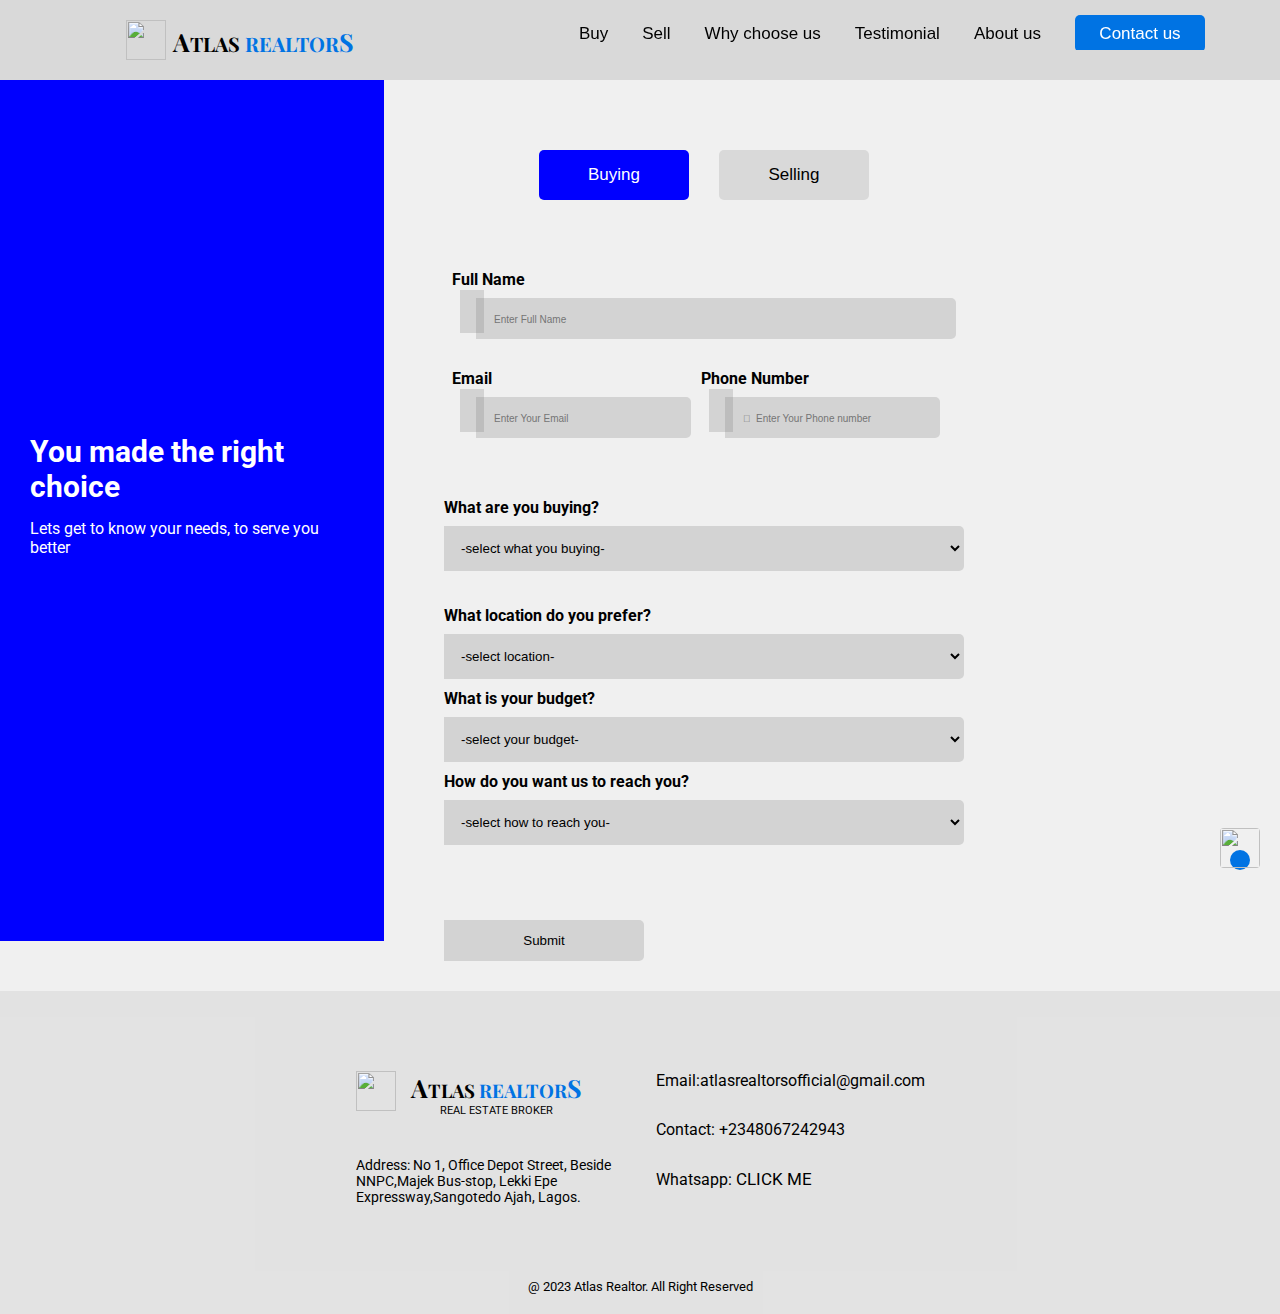
==== commit 2370d1fc: "Update buy.html" ====
--- a/buy.html
+++ b/buy.html
@@ -156,8 +156,8 @@
 
   <div>
     <label for="what are you selling">What are you buying?</label><br><br>
-    <select name="what-selling" class="what-selling" required>
-        <option value="selection">-select what you selling-</option>
+    <select name="what-selling" class="what-are-you-buying" required>
+        <option value="selection">-select what you buying-</option>
         <option value="land">Land</option>
         <option value="property">Property</option>
       
@@ -183,7 +183,7 @@
 
                     <div>
                       <label for="worth">What is your budget?</label><br><br>
-                      <select name="worth" class="worth" required>
+                      <select name="worth" class="budget" required>
                           <option value="selection">-select your budget-</option>
                           <option value="500k or less">500K 0r less</option>
                           <option value="N500K-N2.5M">N500K - N2.5M</option>
--- a/assets/css/style.css
+++ b/assets/css/style.css
@@ -817,7 +817,10 @@
 	font-family: 'Playfair Display', serif;
 }
 
-
+footer a{
+	color:black;
+	font-size:17px;
+}
 
 
 	/* MEDIA QUERY STYLE RULES */
